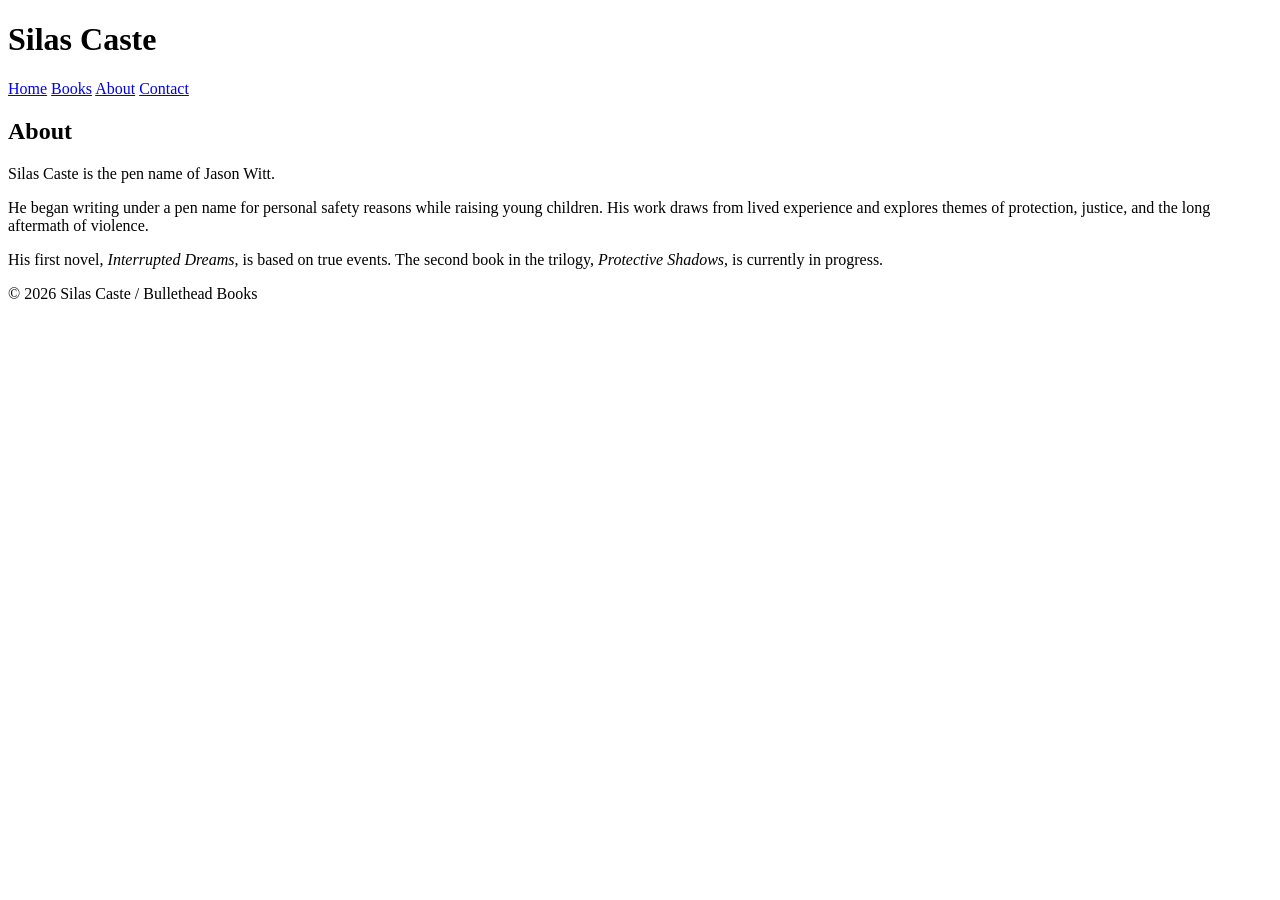
==== about.html @ 0ac37674 "Add about.html with author information" ====
<!DOCTYPE html>
<html lang="en">
<head>
  <meta charset="UTF-8">
  <meta name="viewport" content="width=device-width, initial-scale=1.0">
  <title>About | Silas Caste</title>
  <link rel="stylesheet" href="css/style.css">
</head>
<body>
  <header>
    <div class="container">
      <h1 class="logo">Silas Caste</h1>
      <nav>
        <a href="index.html">Home</a>
        <a href="books.html">Books</a>
        <a href="about.html">About</a>
        <a href="contact.html">Contact</a>
      </nav>
    </div>
  </header>

  <main>
    <section class="page-header">
      <div class="container">
        <h2>About</h2>
      </div>
    </section>

    <section class="content">
      <div class="container">
        <p>Silas Caste is the pen name of Jason Witt.</p>
        <p>He began writing under a pen name for personal safety reasons while raising young children. His work draws from lived experience and explores themes of protection, justice, and the long aftermath of violence.</p>
        <p>His first novel, <em>Interrupted Dreams</em>, is based on true events. The second book in the trilogy, <em>Protective Shadows</em>, is currently in progress.</p>
      </div>
    </section>
  </main>

  <footer>
    <div class="container">
      <p>&copy; 2026 Silas Caste / Bullethead Books</p>
    </div>
  </footer>
</body>
</html>
---- css/style.css ----

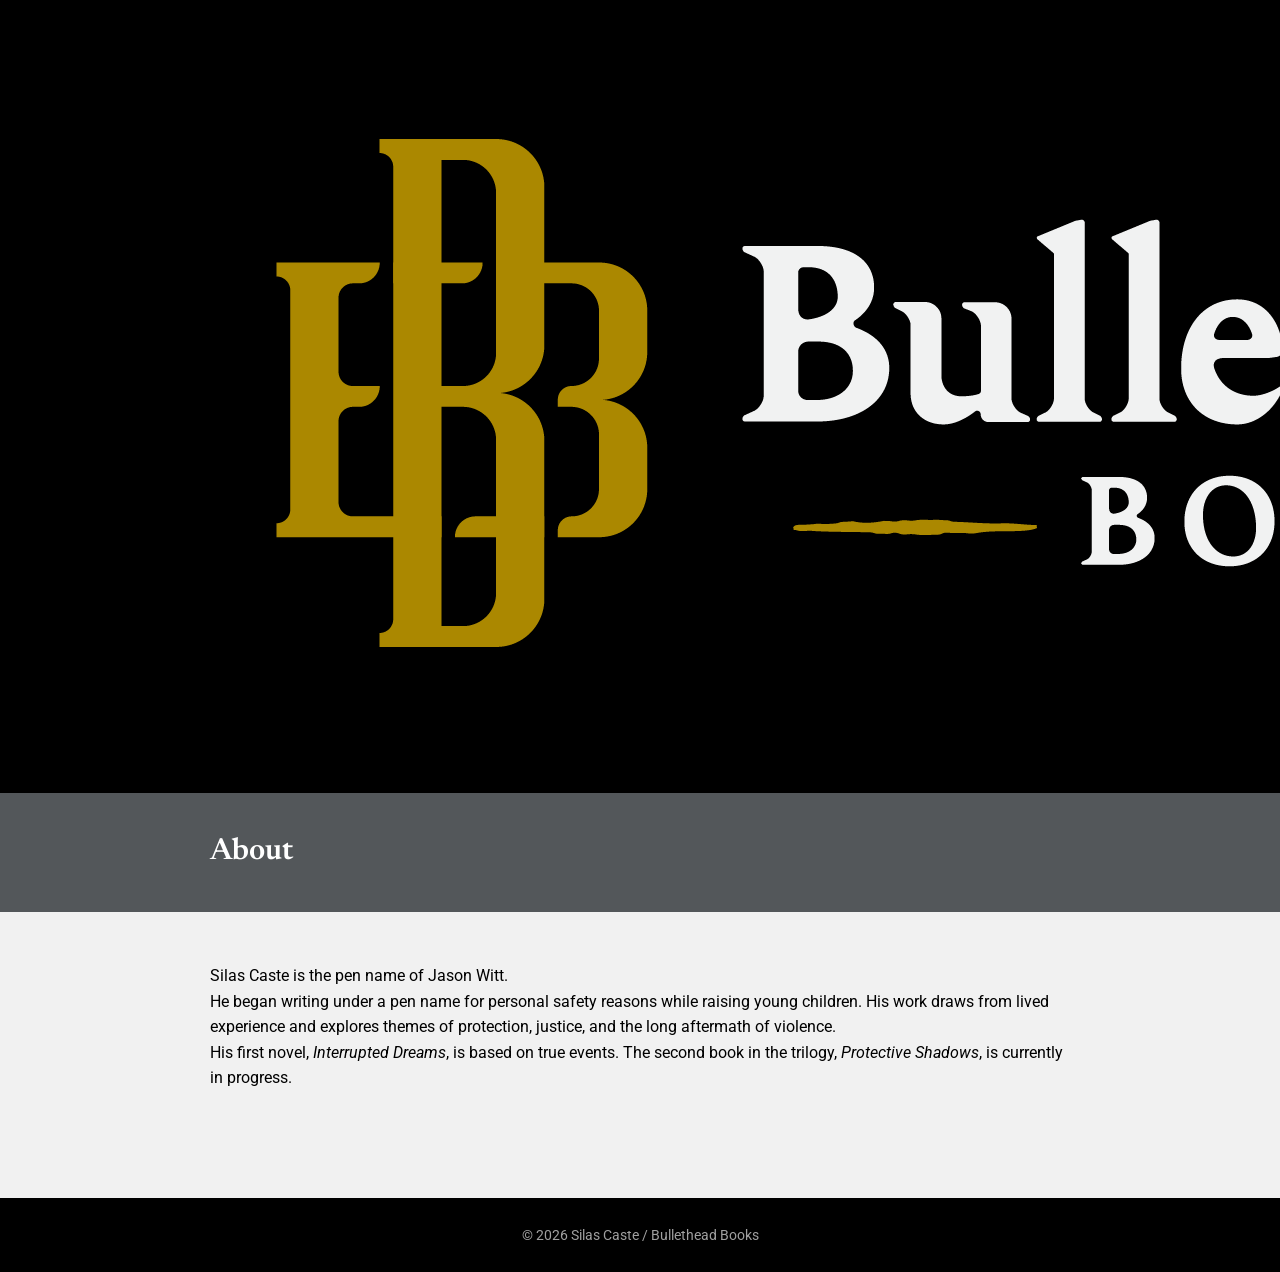
==== commit 344ba042: "Update header layout and logo in about.html" ====
--- a/about.html
+++ b/about.html
@@ -8,15 +8,19 @@
 </head>
 <body>
   <header>
-    <div class="container">
-      <h1 class="logo">Silas Caste</h1>
-      <nav>
-        <a href="index.html">Home</a>
-        <a href="books.html">Books</a>
-        <a href="about.html">About</a>
-        <a href="contact.html">Contact</a>
-      </nav>
-    </div>
+     <div class="container">
+       <a href="index.html" class="logo-link">
+         <img src="images/logo/Main Logo/Reversed/Bullethead_MainLogo_Reversed.png" 
+              alt="BulletHead Books" 
+              class="site-logo">
+       </a>   
+       <nav>
+         <a href="index.html">Home</a>
+         <a href="books.html">Books</a>
+         <a href="about.html">About</a>
+         <a href="contact.html">Contact</a>
+       </nav>
+     </div>
   </header>
 
   <main>
--- a/css/style.css
+++ b/css/style.css
@@ -1 +1,165 @@
+/* Google Fonts - Brand Typography */
+@import url('https://fonts.googleapis.com/css2?family=Newsreader:wght@400;600&family=Roboto:wght@400;500;700&display=swap');
 
+/* Basic Reset */
+* {
+  margin: 0;
+  padding: 0;
+  box-sizing: border-box;
+}
+
+body {
+  font-family: 'Roboto', sans-serif;
+  line-height: 1.6;
+  color: #000000; /* Brand Black */
+  background-color: #f1f1f1; /* Light Smoke / Cool Gray */
+}
+
+.container {
+  max-width: 900px;
+  margin: 0 auto;
+  padding: 0 20px;
+}
+
+/* Header */
+header {
+  background-color: #000000; /* Brand Black */
+  color: #ffffff;
+  padding: 1.1rem 0;
+}
+
+header .container {
+  display: flex;
+  justify-content: space-between;
+  align-items: center;
+}
+
+.logo {
+  font-family: 'Newsreader', serif;
+  font-size: 1.5rem;
+  font-weight: 600;
+  letter-spacing: 0.5px;
+  color: #ab8900; /* Brass */
+}
+
+nav a {
+  color: #f1f1f1;
+  text-decoration: none;
+  margin-left: 1.6rem;
+  font-size: 0.95rem;
+  font-weight: 500;
+  transition: color 0.2s ease;
+}
+
+nav a:hover {
+  color: #ab8900; /* Brass on hover */
+}
+
+/* Hero */
+.hero {
+  background-color: #000000;
+  color: #ffffff;
+  padding: 4.5rem 0;
+  text-align: center;
+}
+
+.hero h2 {
+  font-family: 'Newsreader', serif;
+  font-size: 2.4rem;
+  font-weight: 600;
+  margin-bottom: 0.9rem;
+  color: #ffffff;
+}
+
+.hero p {
+  font-size: 1.15rem;
+  margin-bottom: 2rem;
+  color: #f1f1f1;
+  opacity: 0.9;
+}
+
+.btn {
+  display: inline-block;
+  background-color: #ab8900; /* Brass */
+  color: #000000;
+  padding: 0.75rem 1.8rem;
+  text-decoration: none;
+  border-radius: 2px;
+  font-size: 0.95rem;
+  font-weight: 500;
+  transition: background-color 0.2s ease;
+}
+
+.btn:hover {
+  background-color: #ffcd00; /* Secondary Gold */
+}
+
+/* Sections */
+.intro,
+.content,
+.books {
+  padding: 3.2rem 0;
+}
+
+.page-header {
+  background-color: #53575a; /* Smoke */
+  color: #ffffff;
+  padding: 2.2rem 0;
+}
+
+.page-header h2 {
+  font-family: 'Newsreader', serif;
+  font-size: 1.9rem;
+  font-weight: 600;
+}
+
+.book {
+  margin-bottom: 2.8rem;
+  padding-bottom: 2.2rem;
+  border-bottom: 1px solid #d0d0d0;
+}
+
+.book h3 {
+  font-family: 'Newsreader', serif;
+  font-size: 1.5rem;
+  font-weight: 600;
+  margin-bottom: 0.35rem;
+  color: #000000;
+}
+
+.book-meta {
+  font-style: italic;
+  color: #53575a; /* Smoke */
+  margin-bottom: 0.9rem;
+  font-size: 0.95rem;
+}
+
+/* Footer */
+footer {
+  background-color: #000000;
+  color: #a0a0a0;
+  text-align: center;
+  padding: 1.6rem 0;
+  font-size: 0.9rem;
+  margin-top: 3.5rem;
+}
+
+/* Responsive */
+@media (max-width: 600px) {
+  header .container {
+    flex-direction: column;
+    gap: 1rem;
+  }
+
+  nav a {
+    margin: 0 0.8rem;
+  }
+
+  .hero h2 {
+    font-size: 1.85rem;
+  }
+
+  .hero {
+    padding: 3.5rem 0;
+  }
+}
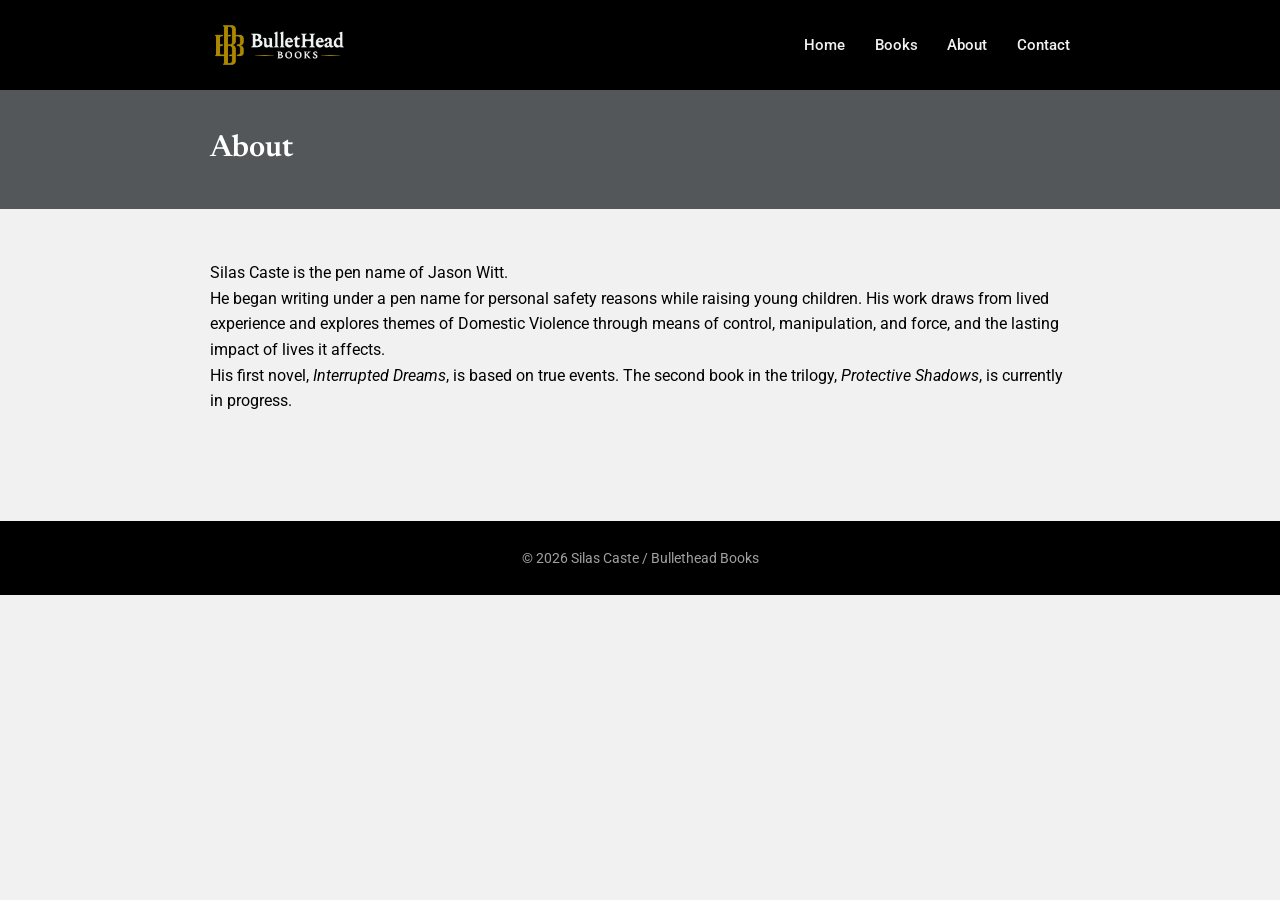
==== commit 518239ed: "Update description of Silas Caste's writing themes" ====
--- a/about.html
+++ b/about.html
@@ -33,7 +33,7 @@
     <section class="content">
       <div class="container">
         <p>Silas Caste is the pen name of Jason Witt.</p>
-        <p>He began writing under a pen name for personal safety reasons while raising young children. His work draws from lived experience and explores themes of protection, justice, and the long aftermath of violence.</p>
+        <p>He began writing under a pen name for personal safety reasons while raising young children. His work draws from lived experience and explores themes of Domestic Violence through means of control, manipulation, and force, and the lasting impact of lives it affects.</p>
         <p>His first novel, <em>Interrupted Dreams</em>, is based on true events. The second book in the trilogy, <em>Protective Shadows</em>, is currently in progress.</p>
       </div>
     </section>
--- a/css/style.css
+++ b/css/style.css
@@ -11,8 +11,8 @@
 body {
   font-family: 'Roboto', sans-serif;
   line-height: 1.6;
-  color: #000000; /* Brand Black */
-  background-color: #f1f1f1; /* Light Smoke / Cool Gray */
+  color: #000000;
+  background-color: #f1f1f1;
 }
 
 .container {
@@ -23,9 +23,9 @@
 
 /* Header */
 header {
-  background-color: #000000; /* Brand Black */
+  background-color: #000000;
   color: #ffffff;
-  padding: 1.1rem 0;
+  padding: 1rem 0;
 }
 
 header .container {
@@ -34,12 +34,16 @@
   align-items: center;
 }
 
-.logo {
-  font-family: 'Newsreader', serif;
-  font-size: 1.5rem;
-  font-weight: 600;
-  letter-spacing: 0.5px;
-  color: #ab8900; /* Brass */
+.logo-link {
+  display: inline-block;
+  line-height: 0;
+}
+
+.site-logo {
+  height: 52px;
+  width: auto;
+  max-width: 280px;
+  display: block;
 }
 
 nav a {
@@ -52,7 +56,7 @@
 }
 
 nav a:hover {
-  color: #ab8900; /* Brass on hover */
+  color: #ab8900;
 }
 
 /* Hero */
@@ -80,7 +84,7 @@
 
 .btn {
   display: inline-block;
-  background-color: #ab8900; /* Brass */
+  background-color: #ab8900;
   color: #000000;
   padding: 0.75rem 1.8rem;
   text-decoration: none;
@@ -91,7 +95,7 @@
 }
 
 .btn:hover {
-  background-color: #ffcd00; /* Secondary Gold */
+  background-color: #ffcd00;
 }
 
 /* Sections */
@@ -102,7 +106,7 @@
 }
 
 .page-header {
-  background-color: #53575a; /* Smoke */
+  background-color: #53575a;
   color: #ffffff;
   padding: 2.2rem 0;
 }
@@ -129,7 +133,7 @@
 
 .book-meta {
   font-style: italic;
-  color: #53575a; /* Smoke */
+  color: #53575a;
   margin-bottom: 0.9rem;
   font-size: 0.95rem;
 }
@@ -155,6 +159,10 @@
     margin: 0 0.8rem;
   }
 
+  .site-logo {
+    height: 44px;
+  }
+
   .hero h2 {
     font-size: 1.85rem;
   }
@@ -163,3 +171,9 @@
     padding: 3.5rem 0;
   }
 }
+
+@media (min-width: 700px) {
+  .site-logo {
+    height: 58px;
+  }
+}
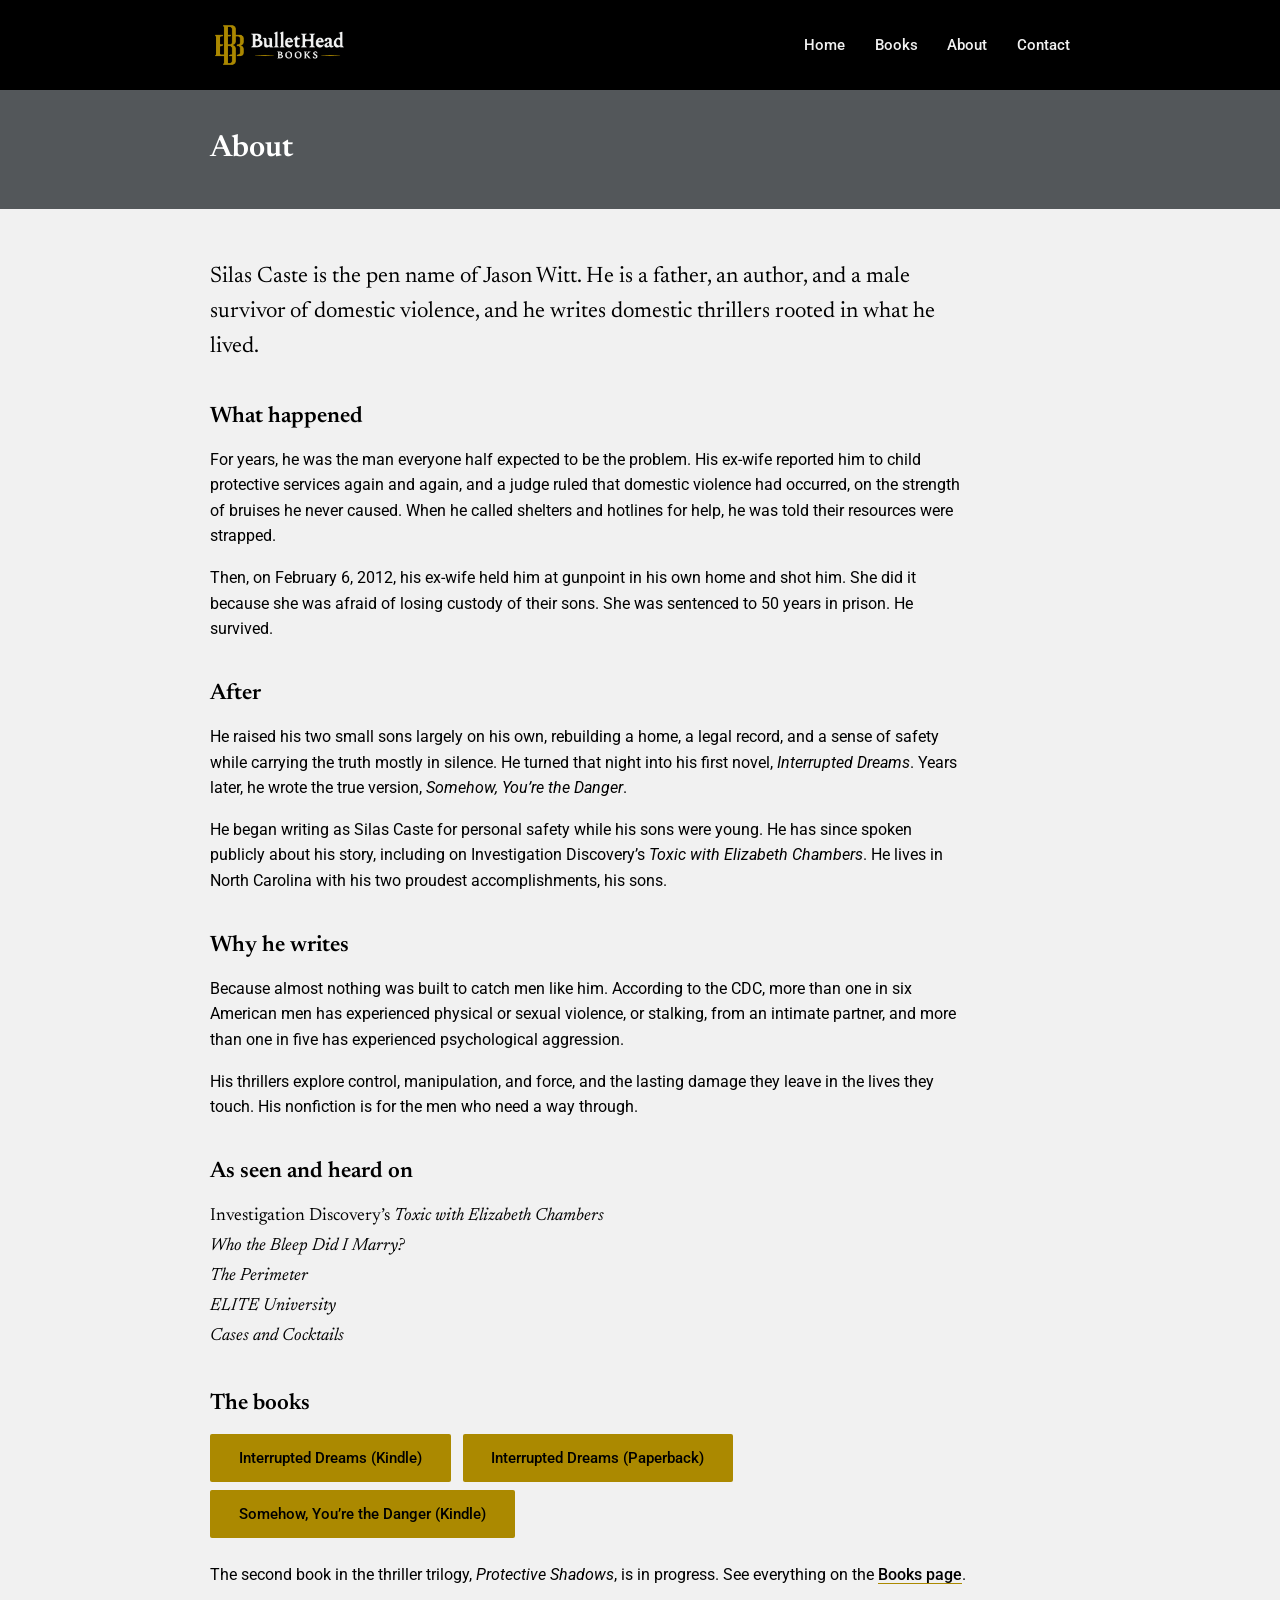
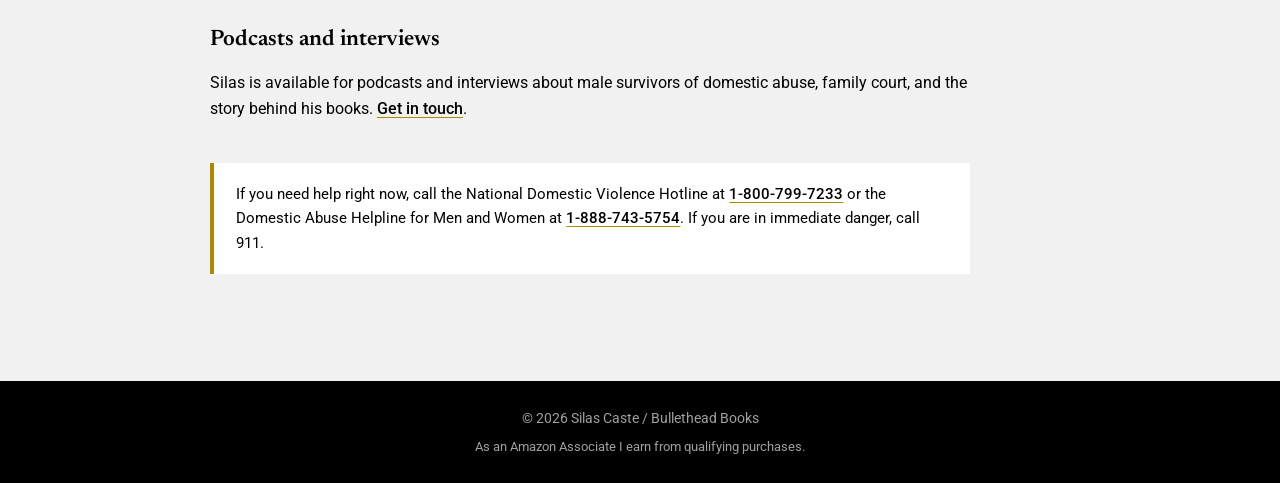
==== commit 94688f11: "Enhance about.html with meta description and content Added a meta description for SEO and updated th" ====
--- a/about.html
+++ b/about.html
@@ -4,16 +4,17 @@
   <meta charset="UTF-8">
   <meta name="viewport" content="width=device-width, initial-scale=1.0">
   <title>About | Silas Caste</title>
+  <meta name="description" content="Silas Caste is the pen name of Jason Witt, a father, author, and male survivor of domestic violence who writes domestic thrillers rooted in what he lived.">
   <link rel="stylesheet" href="css/style.css">
 </head>
 <body>
   <header>
      <div class="container">
        <a href="index.html" class="logo-link">
-         <img src="images/logo/Main Logo/Reversed/Bullethead_MainLogo_Reversed.png" 
-              alt="BulletHead Books" 
+         <img src="images/logo/Main Logo/Reversed/Bullethead_MainLogo_Reversed.png"
+              alt="BulletHead Books"
               class="site-logo">
-       </a>   
+       </a>
        <nav>
          <a href="index.html">Home</a>
          <a href="books.html">Books</a>
@@ -30,11 +31,45 @@
       </div>
     </section>
 
-    <section class="content">
+    <section class="content about">
       <div class="container">
-        <p>Silas Caste is the pen name of Jason Witt.</p>
-        <p>He began writing under a pen name for personal safety reasons while raising young children. His work draws from lived experience and explores themes of Domestic Violence through means of control, manipulation, and force, and the lasting impact of lives it affects.</p>
-        <p>His first novel, <em>Interrupted Dreams</em>, is based on true events. The second book in the trilogy, <em>Protective Shadows</em>, is currently in progress.</p>
+        <p class="about-lead">Silas Caste is the pen name of Jason Witt. He is a father, an author, and a male survivor of domestic violence, and he writes domestic thrillers rooted in what he lived.</p>
+
+        <h3>What happened</h3>
+        <p>For years, he was the man everyone half expected to be the problem. His ex-wife reported him to child protective services again and again, and a judge ruled that domestic violence had occurred, on the strength of bruises he never caused. When he called shelters and hotlines for help, he was told their resources were strapped.</p>
+        <p>Then, on February 6, 2012, his ex-wife held him at gunpoint in his own home and shot him. She did it because she was afraid of losing custody of their sons. She was sentenced to 50 years in prison. He survived.</p>
+
+        <h3>After</h3>
+        <p>He raised his two small sons largely on his own, rebuilding a home, a legal record, and a sense of safety while carrying the truth mostly in silence. He turned that night into his first novel, <em>Interrupted Dreams</em>. Years later, he wrote the true version, <em>Somehow, You&rsquo;re the Danger</em>.</p>
+        <p>He began writing as Silas Caste for personal safety while his sons were young. He has since spoken publicly about his story, including on Investigation Discovery&rsquo;s <em>Toxic with Elizabeth Chambers</em>. He lives in North Carolina with his two proudest accomplishments, his sons.</p>
+
+        <h3>Why he writes</h3>
+        <p>Because almost nothing was built to catch men like him. According to the CDC, more than one in six American men has experienced physical or sexual violence, or stalking, from an intimate partner, and more than one in five has experienced psychological aggression.</p>
+        <p>His thrillers explore control, manipulation, and force, and the lasting damage they leave in the lives they touch. His nonfiction is for the men who need a way through.</p>
+
+        <h3>As seen and heard on</h3>
+        <ul class="credits">
+          <li>Investigation Discovery&rsquo;s <em>Toxic with Elizabeth Chambers</em></li>
+          <li><em>Who the Bleep Did I Marry?</em></li>
+          <li><em>The Perimeter</em></li>
+          <li><em>ELITE University</em></li>
+          <li><em>Cases and Cocktails</em></li>
+        </ul>
+
+        <h3>The books</h3>
+        <p>
+          <a href="https://www.amazon.com/dp/B09JMCQZ47/?tag=bulletheadboo-20" class="btn" target="_blank" rel="noopener sponsored">Interrupted Dreams (Kindle)</a>
+          <a href="https://www.amazon.com/dp/0578311895/?tag=bulletheadboo-20" class="btn" target="_blank" rel="noopener sponsored">Interrupted Dreams (Paperback)</a>
+          <a href="https://www.amazon.com/dp/B0HM1ZSCYY/?tag=bulletheadboo-20" class="btn" target="_blank" rel="noopener sponsored">Somehow, You&rsquo;re the Danger (Kindle)</a>
+        </p>
+        <p>The second book in the thriller trilogy, <em>Protective Shadows</em>, is in progress. See everything on the <a href="books.html">Books page</a>.</p>
+
+        <h3>Podcasts and interviews</h3>
+        <p>Silas is available for podcasts and interviews about male survivors of domestic abuse, family court, and the story behind his books. <a href="contact.html">Get in touch</a>.</p>
+
+        <div class="callout">
+          <p>If you need help right now, call the National Domestic Violence Hotline at <a href="tel:18007997233">1-800-799-7233</a> or the Domestic Abuse Helpline for Men and Women at <a href="tel:18887435754">1-888-743-5754</a>. If you are in immediate danger, call 911.</p>
+        </div>
       </div>
     </section>
   </main>
@@ -42,6 +77,7 @@
   <footer>
     <div class="container">
       <p>&copy; 2026 Silas Caste / Bullethead Books</p>
+      <p class="disclosure">As an Amazon Associate I earn from qualifying purchases.</p>
     </div>
   </footer>
 </body>
--- a/css/style.css
+++ b/css/style.css
@@ -1,5 +1,5 @@
 /* Google Fonts - Brand Typography */
-@import url('https://fonts.googleapis.com/css2?family=Newsreader:wght@400;600&family=Roboto:wght@400;500;700&display=swap');
+@import url('https://fonts.googleapis.com/css2?family=Newsreader:wght@400;600&family=Roboto:ital,wght@0,400;0,500;0,700;1,400&display=swap');
 
 /* Basic Reset */
 * {
@@ -15,10 +15,35 @@
   background-color: #f1f1f1;
 }
 
+img {
+  max-width: 100%;
+}
+
+a:focus-visible {
+  outline: 2px solid #ab8900;
+  outline-offset: 3px;
+}
+
 .container {
   max-width: 900px;
   margin: 0 auto;
   padding: 0 20px;
+}
+
+/* Announcement bar */
+.announce {
+  background-color: #ab8900;
+  color: #000000;
+  text-align: center;
+  padding: 0.55rem 1rem;
+  font-size: 0.9rem;
+}
+
+.announce a {
+  color: #000000;
+  font-weight: 700;
+  text-decoration: underline;
+  white-space: nowrap;
 }
 
 /* Header */
@@ -67,6 +92,7 @@
   text-align: center;
 }
 
+.hero h1,
 .hero h2 {
   font-family: 'Newsreader', serif;
   font-size: 2.4rem;
@@ -80,6 +106,57 @@
   margin-bottom: 2rem;
   color: #f1f1f1;
   opacity: 0.9;
+}
+
+/* Hero with cover beside the text (home page) */
+.hero-grid {
+  display: grid;
+  grid-template-columns: 1.25fr 0.75fr;
+  gap: 3rem;
+  align-items: center;
+  text-align: left;
+}
+
+.hero-grid h1 {
+  font-size: 2.3rem;
+  line-height: 1.2;
+}
+
+.hero-grid .eyebrow {
+  font-size: 0.8rem;
+  margin-bottom: 0.9rem;
+  color: #ab8900;
+  opacity: 1;
+}
+
+.hero-grid .hero-buttons {
+  margin-bottom: 0;
+  opacity: 1;
+}
+
+.hero-cover {
+  text-align: center;
+}
+
+.hero-cover img {
+  width: 100%;
+  max-width: 290px;
+  height: auto;
+  display: inline-block;
+  box-shadow: 0 14px 36px rgba(0, 0, 0, 0.7);
+}
+
+.hero-buttons .btn {
+  margin: 0 0.6rem 0.6rem 0;
+}
+
+.eyebrow {
+  font-family: 'Roboto', sans-serif;
+  font-weight: 700;
+  font-size: 0.8rem;
+  letter-spacing: 0.18em;
+  text-transform: uppercase;
+  color: #ab8900;
 }
 
 .btn {
@@ -98,6 +175,22 @@
   background-color: #ffcd00;
 }
 
+.btn:focus-visible {
+  outline-color: #ffcd00;
+}
+
+.btn-outline {
+  background-color: transparent;
+  color: #f1f1f1;
+  border: 2px solid #ab8900;
+  padding: calc(0.75rem - 2px) calc(1.8rem - 2px);
+}
+
+.btn-outline:hover {
+  background-color: #ab8900;
+  color: #000000;
+}
+
 /* Sections */
 .intro,
 .content,
@@ -105,6 +198,19 @@
   padding: 3.2rem 0;
 }
 
+.section-title {
+  font-family: 'Newsreader', serif;
+  font-size: 1.8rem;
+  font-weight: 600;
+  line-height: 1.25;
+  margin-bottom: 1.6rem;
+}
+
+.section-intro {
+  margin: -0.8rem 0 1.8rem;
+  color: #53575a;
+}
+
 .page-header {
   background-color: #53575a;
   color: #ffffff;
@@ -136,6 +242,369 @@
   color: #53575a;
   margin-bottom: 0.9rem;
   font-size: 0.95rem;
+}
+
+/* Featured books: cover beside text */
+.book-feature {
+  display: flex;
+  gap: 2rem;
+  align-items: flex-start;
+}
+
+.book-cover {
+  flex: 0 0 auto;
+  width: 260px;
+  height: auto;
+  display: block;
+  box-shadow: 0 6px 18px rgba(0, 0, 0, 0.25);
+}
+
+.book-details {
+  flex: 1 1 0;
+  min-width: 0;
+}
+
+.book-feature .btn {
+  margin: 0 0.5rem 0.5rem 0;
+}
+
+.book-notice {
+  margin-top: 1rem;
+  font-size: 0.9rem;
+  color: #53575a;
+}
+
+.book-notice a {
+  color: #000000;
+  font-weight: 700;
+  white-space: nowrap;
+}
+
+/* Home page: statistics */
+.stats {
+  padding: 3.6rem 0 3rem;
+}
+
+.stat-grid {
+  display: grid;
+  grid-template-columns: repeat(3, 1fr);
+  gap: 2rem;
+}
+
+.stat-number {
+  font-family: 'Newsreader', serif;
+  font-size: 3.2rem;
+  font-weight: 600;
+  line-height: 1.1;
+  color: #ab8900;
+  margin-bottom: 0.4rem;
+}
+
+.stat-label {
+  font-size: 0.98rem;
+  color: #000000;
+}
+
+.source {
+  margin-top: 1.8rem;
+  font-size: 0.82rem;
+  color: #53575a;
+}
+
+/* Home page: story */
+.story {
+  background-color: #53575a;
+  color: #ffffff;
+  padding: 3.8rem 0;
+}
+
+.story .container {
+  max-width: 760px;
+}
+
+.story p {
+  font-family: 'Newsreader', serif;
+  font-size: 1.25rem;
+  line-height: 1.7;
+  margin-bottom: 1.2rem;
+}
+
+.story .section-title {
+  color: #ffffff;
+}
+
+.story .text-link {
+  font-family: 'Roboto', sans-serif;
+  font-size: 0.95rem;
+  font-weight: 500;
+  color: #ffcd00;
+  text-decoration: none;
+  border-bottom: 1px solid #ffcd00;
+  padding-bottom: 2px;
+}
+
+.story .text-link:hover {
+  color: #ffffff;
+  border-bottom-color: #ffffff;
+}
+
+/* Home page: book cards */
+.showcase {
+  padding: 3.6rem 0 3rem;
+}
+
+.book-cards {
+  display: grid;
+  grid-template-columns: 1fr 1fr;
+  gap: 1.6rem;
+}
+
+.card {
+  display: flex;
+  gap: 1rem;
+  align-items: flex-start;
+  background-color: #ffffff;
+  padding: 1.1rem;
+  border-radius: 2px;
+  box-shadow: 0 2px 10px rgba(0, 0, 0, 0.12);
+}
+
+.card-cover {
+  flex: 0 0 auto;
+  width: 105px;
+  height: auto;
+  display: block;
+  box-shadow: 0 4px 12px rgba(0, 0, 0, 0.3);
+}
+
+.card-body {
+  flex: 1 1 0;
+  min-width: 0;
+}
+
+.card h3 {
+  font-family: 'Newsreader', serif;
+  font-size: 1.25rem;
+  font-weight: 600;
+  line-height: 1.25;
+  margin-bottom: 0.3rem;
+}
+
+.card .book-meta {
+  margin-bottom: 0.6rem;
+  font-size: 0.88rem;
+}
+
+.card p {
+  font-size: 0.95rem;
+}
+
+.card .btn {
+  margin: 0.7rem 0.35rem 0 0;
+  padding: 0.55rem 1rem;
+  font-size: 0.88rem;
+}
+
+.affiliate-note {
+  margin-top: 1.6rem;
+  font-size: 0.82rem;
+  color: #53575a;
+}
+
+.affiliate-note a {
+  color: #000000;
+}
+
+/* Home page: media credits */
+.featured {
+  background-color: #000000;
+  color: #f1f1f1;
+  text-align: center;
+  padding: 0 0 2.4rem;
+  border-top: 1px solid #2a2a2a;
+  padding-top: 1.8rem;
+}
+
+.featured .eyebrow {
+  margin-bottom: 0.7rem;
+}
+
+.featured-main {
+  font-family: 'Newsreader', serif;
+  font-size: 1.45rem;
+  line-height: 1.4;
+}
+
+.featured-main span {
+  display: inline-block;
+  margin: 0.2rem 1.4rem;
+}
+
+.featured-list {
+  margin-top: 0.7rem;
+  font-family: 'Newsreader', serif;
+  font-size: 1rem;
+  line-height: 1.5;
+  color: #a0a0a0;
+}
+
+.featured-list span {
+  display: inline-block;
+  margin: 0.2rem 0.8rem;
+}
+
+/* Home page: trilogy */
+.trilogy {
+  padding: 3.6rem 0 1rem;
+}
+
+.book-gap {
+  margin-top: 0.9rem;
+}
+
+.book-soon {
+  border-bottom: none;
+  margin-bottom: 1rem;
+}
+
+/* Home page: true story panel */
+.truestory {
+  padding: 2.6rem 0 3rem;
+  border-top: 1px solid #d0d0d0;
+}
+
+.panel {
+  display: flex;
+  gap: 1.8rem;
+  align-items: flex-start;
+  background-color: #ffffff;
+  padding: 1.6rem;
+  border-radius: 2px;
+  box-shadow: 0 2px 10px rgba(0, 0, 0, 0.12);
+  margin-bottom: 2.4rem;
+}
+
+.panel-cover {
+  flex: 0 0 auto;
+  width: 150px;
+  height: auto;
+  display: block;
+  box-shadow: 0 4px 12px rgba(0, 0, 0, 0.3);
+}
+
+.panel-body {
+  flex: 1 1 0;
+  min-width: 0;
+}
+
+.panel h3 {
+  font-family: 'Newsreader', serif;
+  font-size: 1.4rem;
+  font-weight: 600;
+  line-height: 1.25;
+  margin-bottom: 0.3rem;
+}
+
+/* Home page: help */
+.help {
+  border-top: 4px solid #ab8900;
+  padding: 3.4rem 0 2rem;
+}
+
+.help-grid {
+  display: grid;
+  grid-template-columns: 1fr 1fr;
+  gap: 2rem;
+}
+
+.help-item h3 {
+  font-family: 'Newsreader', serif;
+  font-size: 1.15rem;
+  font-weight: 600;
+}
+
+.help-number {
+  font-family: 'Newsreader', serif;
+  font-size: 2rem;
+  font-weight: 600;
+  line-height: 1.2;
+  margin: 0.3rem 0 0.4rem;
+}
+
+.help-number a {
+  color: #000000;
+  text-decoration: none;
+  white-space: nowrap;
+}
+
+.help-number a:hover {
+  color: #ab8900;
+}
+
+.help-item p:last-child {
+  font-size: 0.95rem;
+  color: #53575a;
+}
+
+/* Content pages */
+.content p {
+  margin-bottom: 1rem;
+}
+
+.content p a:not(.btn) {
+  color: #000000;
+  font-weight: 500;
+  text-decoration: underline;
+  text-decoration-color: #ab8900;
+  text-underline-offset: 3px;
+}
+
+/* About page */
+.about .container > * {
+  max-width: 760px;
+}
+
+.about .about-lead {
+  font-family: 'Newsreader', serif;
+  font-size: 1.4rem;
+  line-height: 1.55;
+  margin-bottom: 1.4rem;
+}
+
+.about h3 {
+  font-family: 'Newsreader', serif;
+  font-size: 1.4rem;
+  font-weight: 600;
+  margin: 2.2rem 0 0.7rem;
+}
+
+.credits {
+  list-style: none;
+  font-family: 'Newsreader', serif;
+  font-size: 1.1rem;
+  line-height: 1.7;
+}
+
+.about .btn {
+  margin: 0 0.5rem 0.5rem 0;
+}
+
+.callout {
+  margin-top: 2.6rem;
+  padding: 1.2rem 1.4rem;
+  background-color: #ffffff;
+  border-left: 4px solid #ab8900;
+  font-size: 0.95rem;
+}
+
+.callout p {
+  margin-bottom: 0;
+}
+
+.callout a {
+  color: #000000;
+  font-weight: 700;
+  white-space: nowrap;
 }
 
 /* Footer */
@@ -148,7 +617,39 @@
   margin-top: 3.5rem;
 }
 
+.disclosure {
+  margin-top: 0.4rem;
+  font-size: 0.82rem;
+}
+
 /* Responsive */
+@media (max-width: 800px) {
+  .book-cards,
+  .help-grid {
+    grid-template-columns: 1fr;
+  }
+
+  .stat-grid {
+    grid-template-columns: 1fr;
+    gap: 1.6rem;
+  }
+}
+
+@media (max-width: 700px) {
+  .hero-grid {
+    grid-template-columns: 1fr;
+    gap: 2.4rem;
+  }
+
+  .hero-cover {
+    order: 2;
+  }
+
+  .hero-grid h1 {
+    font-size: 1.9rem;
+  }
+}
+
 @media (max-width: 600px) {
   header .container {
     flex-direction: column;
@@ -163,12 +664,46 @@
     height: 44px;
   }
 
+  .hero h1,
   .hero h2 {
     font-size: 1.85rem;
   }
 
   .hero {
     padding: 3.5rem 0;
+  }
+
+  .book-feature {
+    flex-direction: column;
+    align-items: center;
+    gap: 1.4rem;
+  }
+
+  .book-cover {
+    width: 220px;
+  }
+
+  .book-details {
+    width: 100%;
+  }
+
+  .featured-main span {
+    display: block;
+    margin: 0.4rem 0;
+  }
+
+  .featured-list span {
+    display: inline-block;
+    margin: 0.2rem 0.5rem;
+  }
+
+  .panel {
+    flex-direction: column;
+    align-items: center;
+  }
+
+  .panel-body {
+    width: 100%;
   }
 }
 
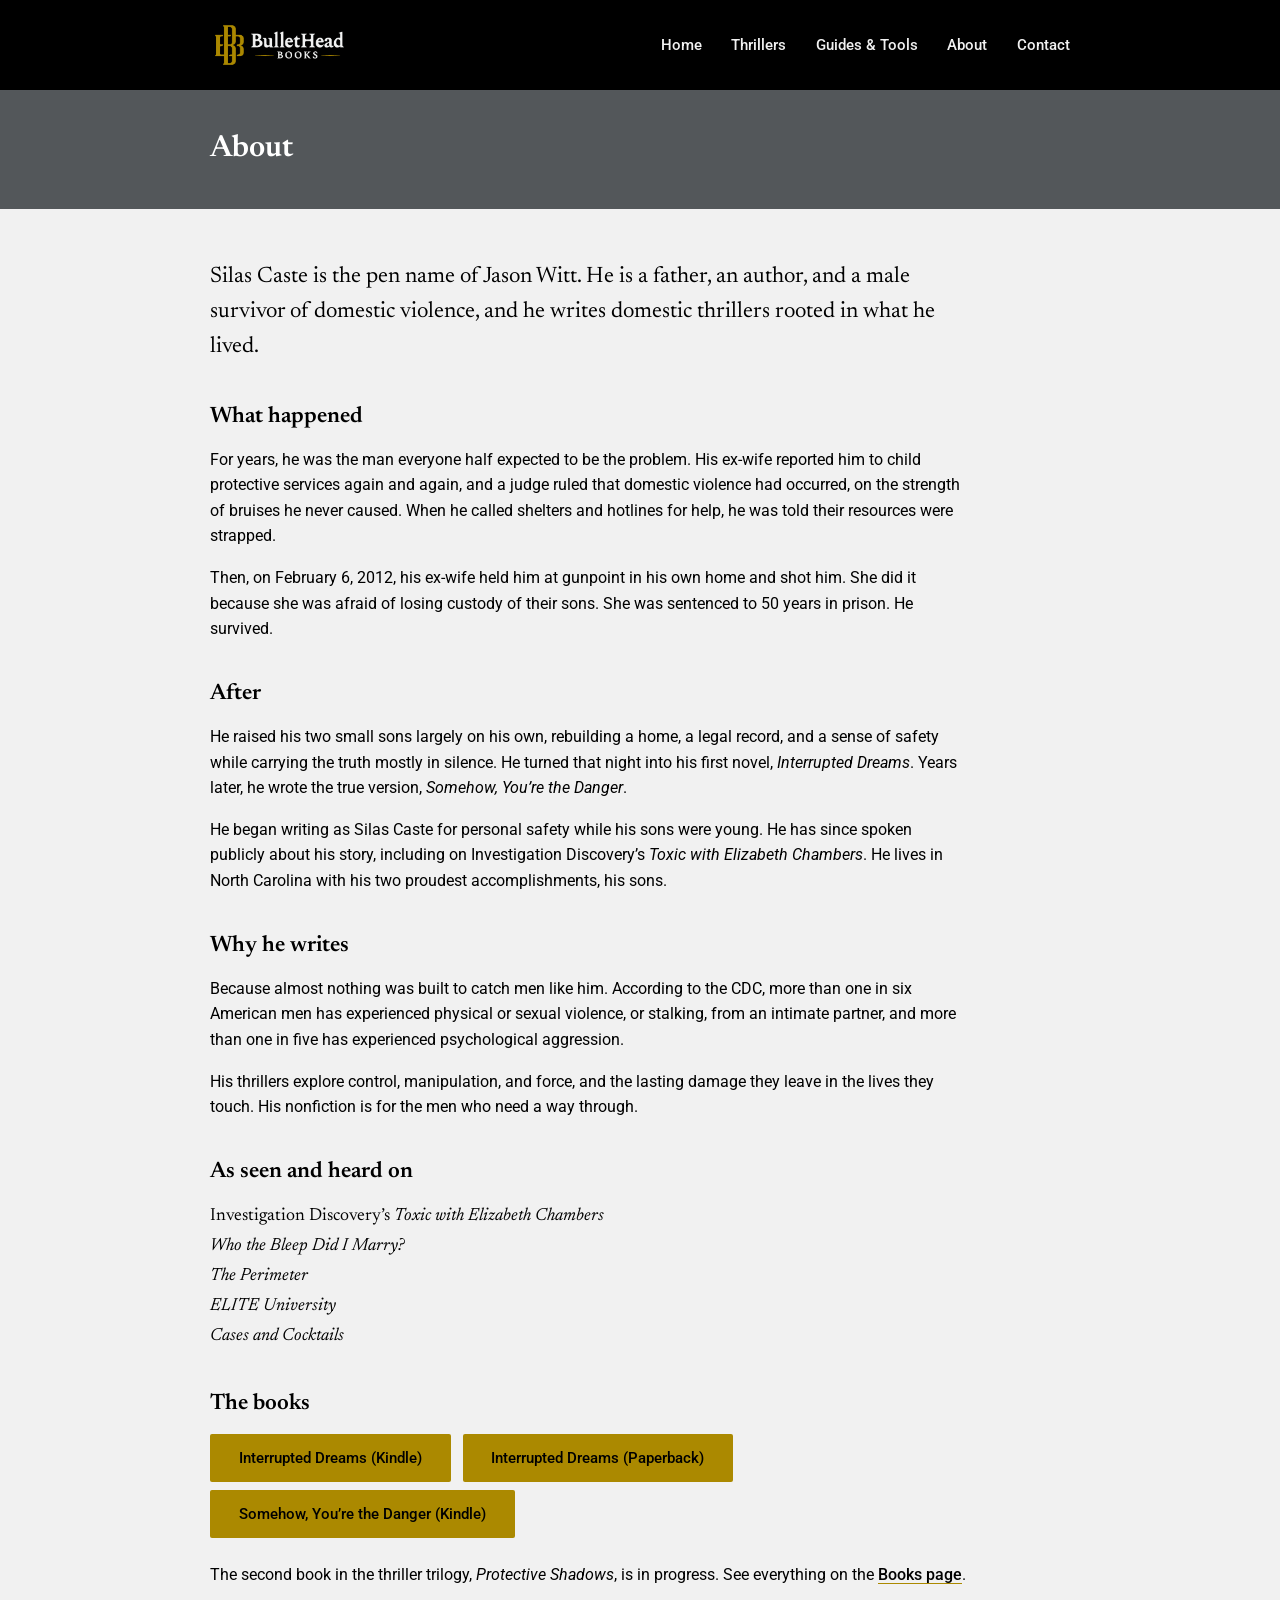
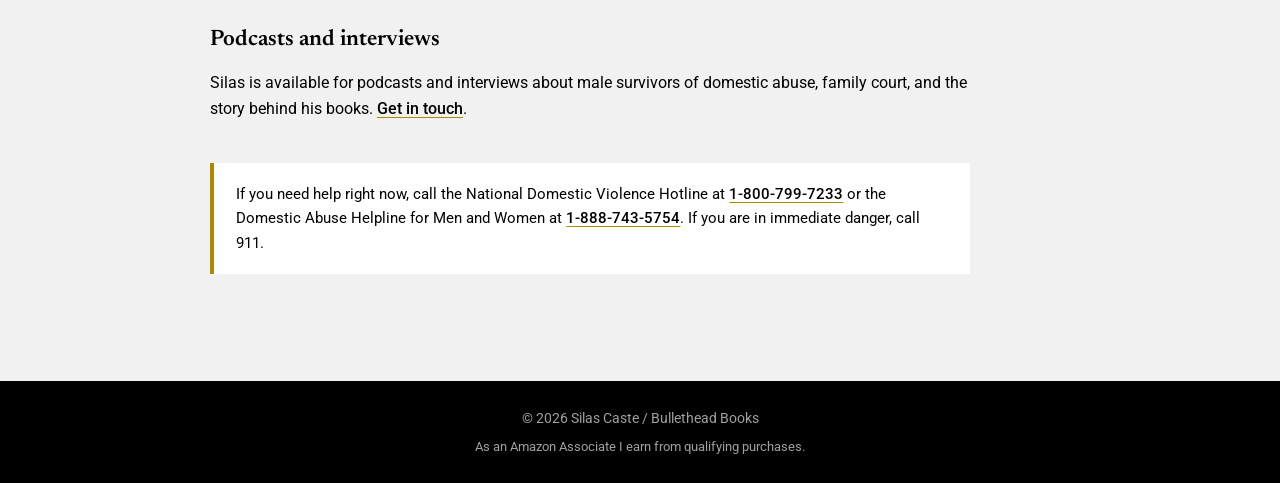
==== commit 85343d0c: "Split books into Thrillers and Guides & Tools pages; add Prove It kit Co-Authored-By: Claude Opus 5." ====
--- a/about.html
+++ b/about.html
@@ -17,7 +17,8 @@
        </a>
        <nav>
          <a href="index.html">Home</a>
-         <a href="books.html">Books</a>
+         <a href="thrillers.html">Thrillers</a>
+         <a href="guides.html">Guides &amp; Tools</a>
          <a href="about.html">About</a>
          <a href="contact.html">Contact</a>
        </nav>
